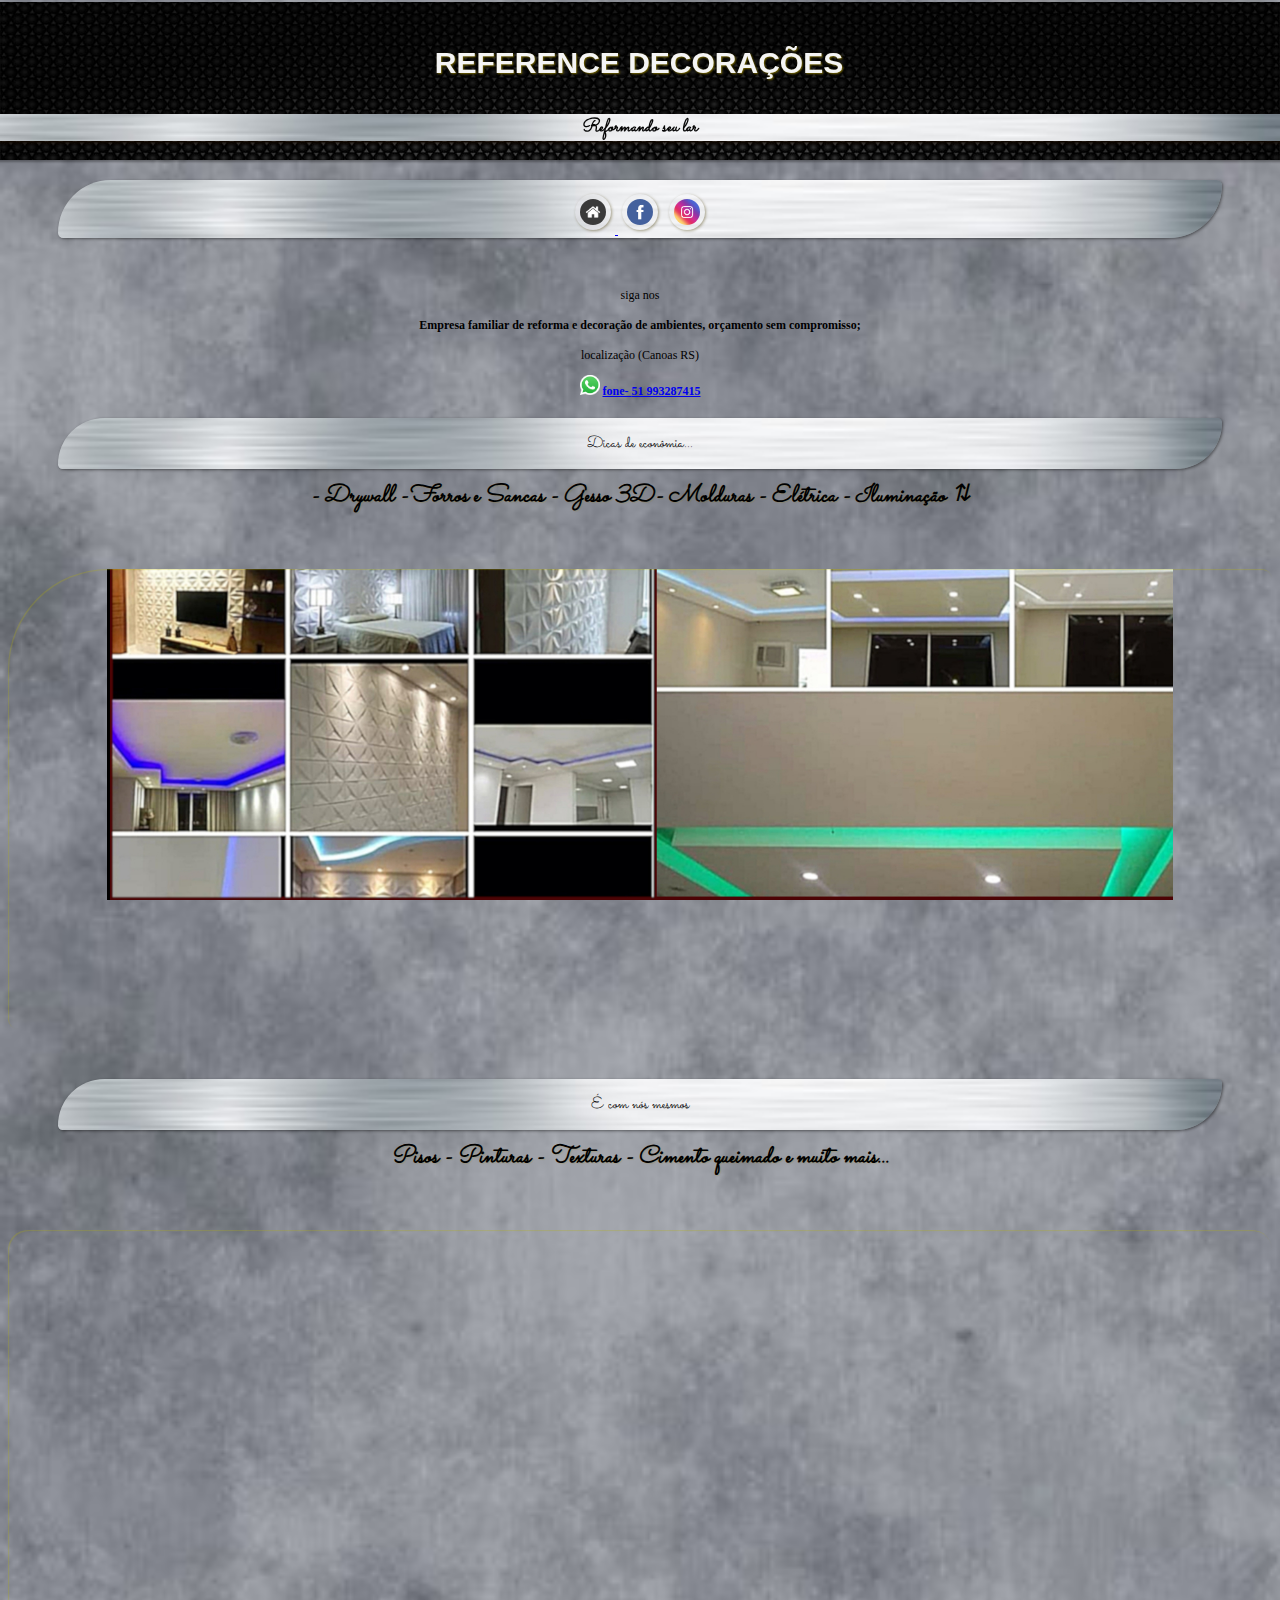
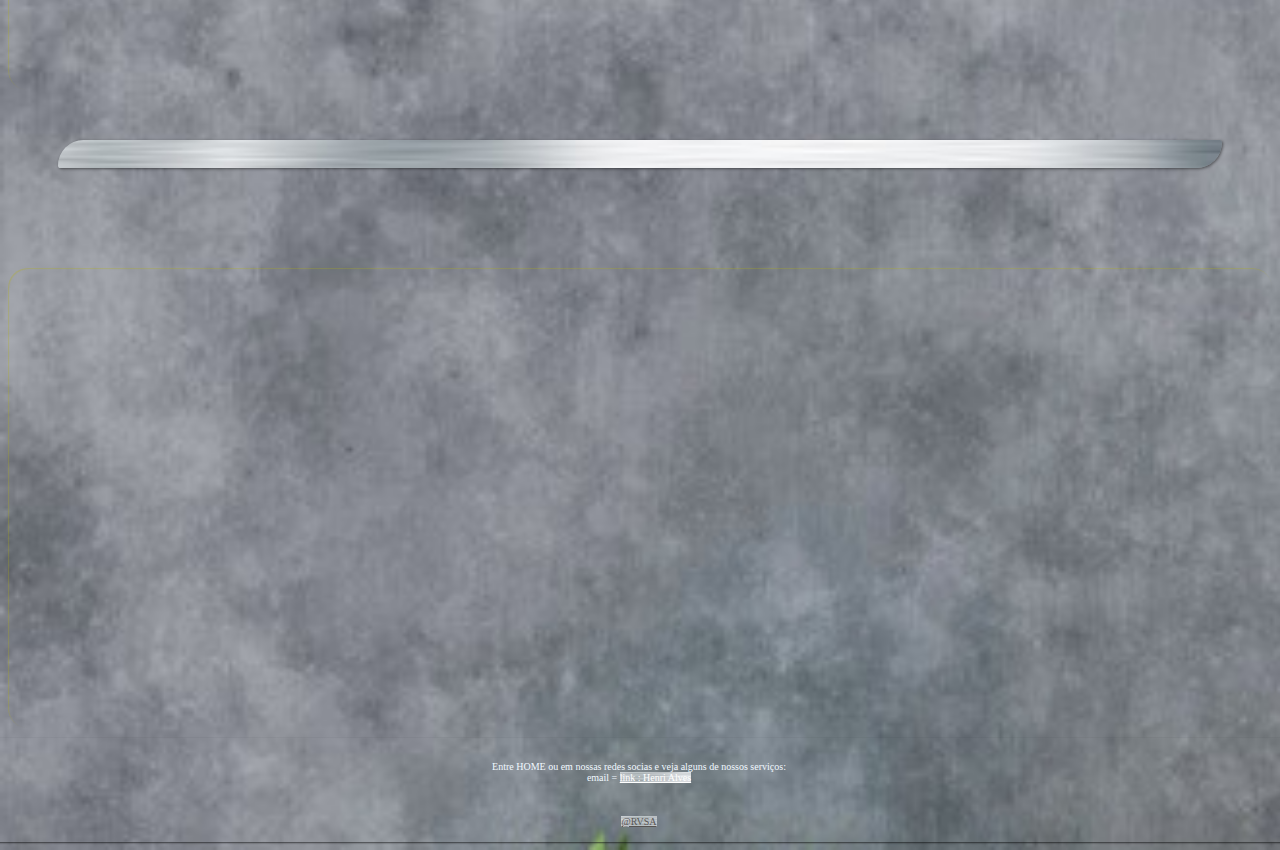
==== index.html @ 0a51e679 "ok0027" ====
<!DOCTYPE html>
<html lang="pt-br">
<head>
    <meta charset="UTF-8">
    <meta http-equiv="X-UA-Compatible" content="IE=edge">
    <meta name="viewport" content="width=device-width, initial-scale=1.0">
    <title>Reference</title>
    <link rel="stylesheet" href="stilo/style.css">

</head>

<body>

    
    <header><h1>REFERENCE DECORAÇÕES</h1>
     <p><strong>Reformando seu lar</strong></p>
    </header>
   
<main>
    <section id="rede-sociais">
   <a href="#" > <img src="imagens-rede/logo-home.jpg" alt="home" id="fotos"> </a>
   <a href="https://www.facebook.com/groups/478310972377687/?ref=share_group_link" target="_blank"> <img src="imagens-rede/logo-facebook.jpg" alt="home"></a>
   <a href="https://www.instagram.com/referencegessodecoracoes?r=nametag" target="_blank"> <img src="imagens-rede/logo-instagram.jpg" alt="home"></a> 
 
    </section><p>siga nos <br><br> <strong>Empresa familiar de reforma e decoração de ambientes, orçamento sem compromisso;</strong><br>
        <br> localização (Canoas RS) </p>  <p><img src="imagens/whatsapp-logo.png" > <a href="#"><strong>  fone- <strong>51 993287415</strong></strong> </a><br><br><br>  </p>
</main>
    <br>
<section class="normal">Dicas de econômia...
    
</section>

<section class="imagem
">
    <p><strong>- Drywall -Forros e Sancas  - Gesso 3D- 
       Molduras - Elétrica - Iluminação </strong>&#8645;



</section>

<section class="normal" > É com nós mesmos

</section>
<section class="imagem" id="imgteto">
<p><strong>Pisos -  Pinturas -  Texturas -  Cimento queimado  e  muito mais...</strong>  </p>
</section>
<section class="normal"></section>
<section class="imagem" id="imgsanca"></section>
<footer> <p>Entre HOME ou em nossas redes socias e veja alguns de nossos serviços: <br>email = <a href="mailto:hvsa1979@gmail.com" target="_blank">link : Henri Alves</a></p><br> <a href="mailto:robertvsa82@gmail.com" target="_blank">@RVSA</a></footer>

</body>
</html>
---- stilo/style.css ----
@charset "UTF-8";

@import url('https://fonts.googleapis.com/css2?family=Bungee+Shade&display=swap');


@import url('https://fonts.googleapis.com/css2?family=Raleway:ital,wght@1,100&display=swap');

@import url('https://fonts.googleapis.com/css2?family=Bungee+Spice&display=swap');

@import url('https://fonts.googleapis.com/css2?family=Sacramento&display=swap');

:root{
    --font1 : 'Kanit',verdana , arial,sans-serif;
    --font2: 'Bungee Shade', arial ,cursive;
    ;
    --font3: 'Bungee Spice', arial ,cursive;
    --font4:'Sacramento', arial, helvetica, cursive;
}
  
    body {       background-image: url('../imagens/papel-de-parede-cimento-queimado.jpg');
        background-repeat: no-repeat;
    background-size:cover;
} 

    main {  
    
        backface-visibility: unset;
        background-size: cover;
         text-align: center;
      height: 170px;
   
        font-size: 12px;
        padding-top:  -200px;

    
   
    }
   header{  
 
    background-image: url('../imagens/fundo-preto.jpg');
     background-size:contain;
background-attachment: fixed;
 color: whitesmoke;
    text-align: center;   
     margin-top: -6px; 
     margin-left: -12px;
     margin-right: -10px; 
     margin-bottom: -30px ; 
    position: sticky;
    top: 0%;
    padding-top: 28px;
     padding-bottom: 1px;
    padding-left: 1px;
     padding-right: 1px;
    box-shadow:  1px 2px 2px rgba(0, 0, 0, 0.311);
              
} 

header > h1{  
  
    font-family: var(--font1) ;
        text-transform: uppercase;
         font-style:normal; 
        padding: 16px;
          margin: 0%;       
         font-size:30px;
         text-shadow: rgb(113, 98, 0) 1px 1px 2px ;
         border-radius: 10px  10px 0px 0px;
     
} 

header > p{     background-image:url('../imagens/aco-inox.jpg');
    background-size: cover;
    background-repeat: no-repeat;
 

    color: rgb(6, 6, 6);
    font-family: var(--font4);
    font-style: italic;
    font-size: 18px;   
   box-shadow: 1px 2px 3px rgba(43, 20, 0, 0.446);
 
}
   header a, footer a  {  background-image: url('../imagens/aco-inox.jpg');
    color: white;
  
    
} 


section {  background-image: url('../imagens/aco-inox.jpg');
            background-size: cover;       
       
           padding-top: 10px;
           margin: 50px;
             text-align: center;
            box-shadow: 1px 1px 3px rgba(0, 0, 0, 0.467);
             border-radius: 100px 10px 100px;      
     
}  section.normal{
  
  
    font-family:var(--font4) ;
   margin-bottom: 100px;
    padding:  14px;
  
}
p > img{ width: 20px;
   
}

section  p {
color: black;
padding-top :10px;
margin-top: -110px;
 font-family: var(--font1) ;
 font-style: italic;
text-align: center;

} 

section.imagem { 
     background-image: url('../imagens/3d.jpeg ');
     min-width: 400px;
      background-size: contain;
      background-attachment: fixed;
      background-position: center center;
      background-repeat: no-repeat;

       height:50vh;

  margin: 0%;
  box-shadow: inset 1px 1px 1px rgba(186, 177, 0, 0.285);

   
    





 


} section#rede-sociais img{
    width: 26px;
    text-emphasis: none;
    box-shadow: 1px 1px 3px rgba(70, 60, 0, 0.439);
    margin:  4px;
    padding:5px;
    border-radius: 50%;
    text-align: center;
   
}section#rede-sociais img:hover {
    
     border: 2px solid rgba(62, 39, 39, 0.432);
transform:translate(-3px, -3px) ;
box-shadow: 1px 1px 1px black;
transition: transform  1s;
}

section#imgsanca{
    background-image: url('../imagens/sanca.jpeg');
    border-radius: 20px;
   background-size: contain;
   background-repeat: no-repeat;

    background-position: center center;

      background-attachment:fixed;
      
} section#imgteto{
    background-image: url('../imagens/teto.jpeg');
 background-size: contain;
 background-repeat: no-repeat;
 background-position: center center;
 border-radius: 20px;
    background-attachment: fixed;
}

section.imagem p { 
/*to afim de tirar isso*/
font-family: var(--font4);
color:rgb(0, 0, 0);
font-size: x-large;

text-shadow: 1px 1px 1px rgba(155, 124, 0, 0.191);
text-align: center center;
border-radius: 20px;
}
footer { 
    background-image: url('../imagens/fundo-preto.jpg');
    background-attachment: fixed;
    background-size: contain;
    text-align: center;
    margin-top: 10px; 
    margin-left: -12px;
    margin-right: -10px; 
    box-shadow:  1px 1px 2px rgba(0, 0, 0, 0.589);
        padding: 13px;
        border-radius: 2px;
} footer > a {
     
    color: rgba(69, 64, 62, 0.839);
    font-size:x-small;
}

footer p {  text-align: center top;

  
   font-size:x-small;
   color: aliceblue;
   

}
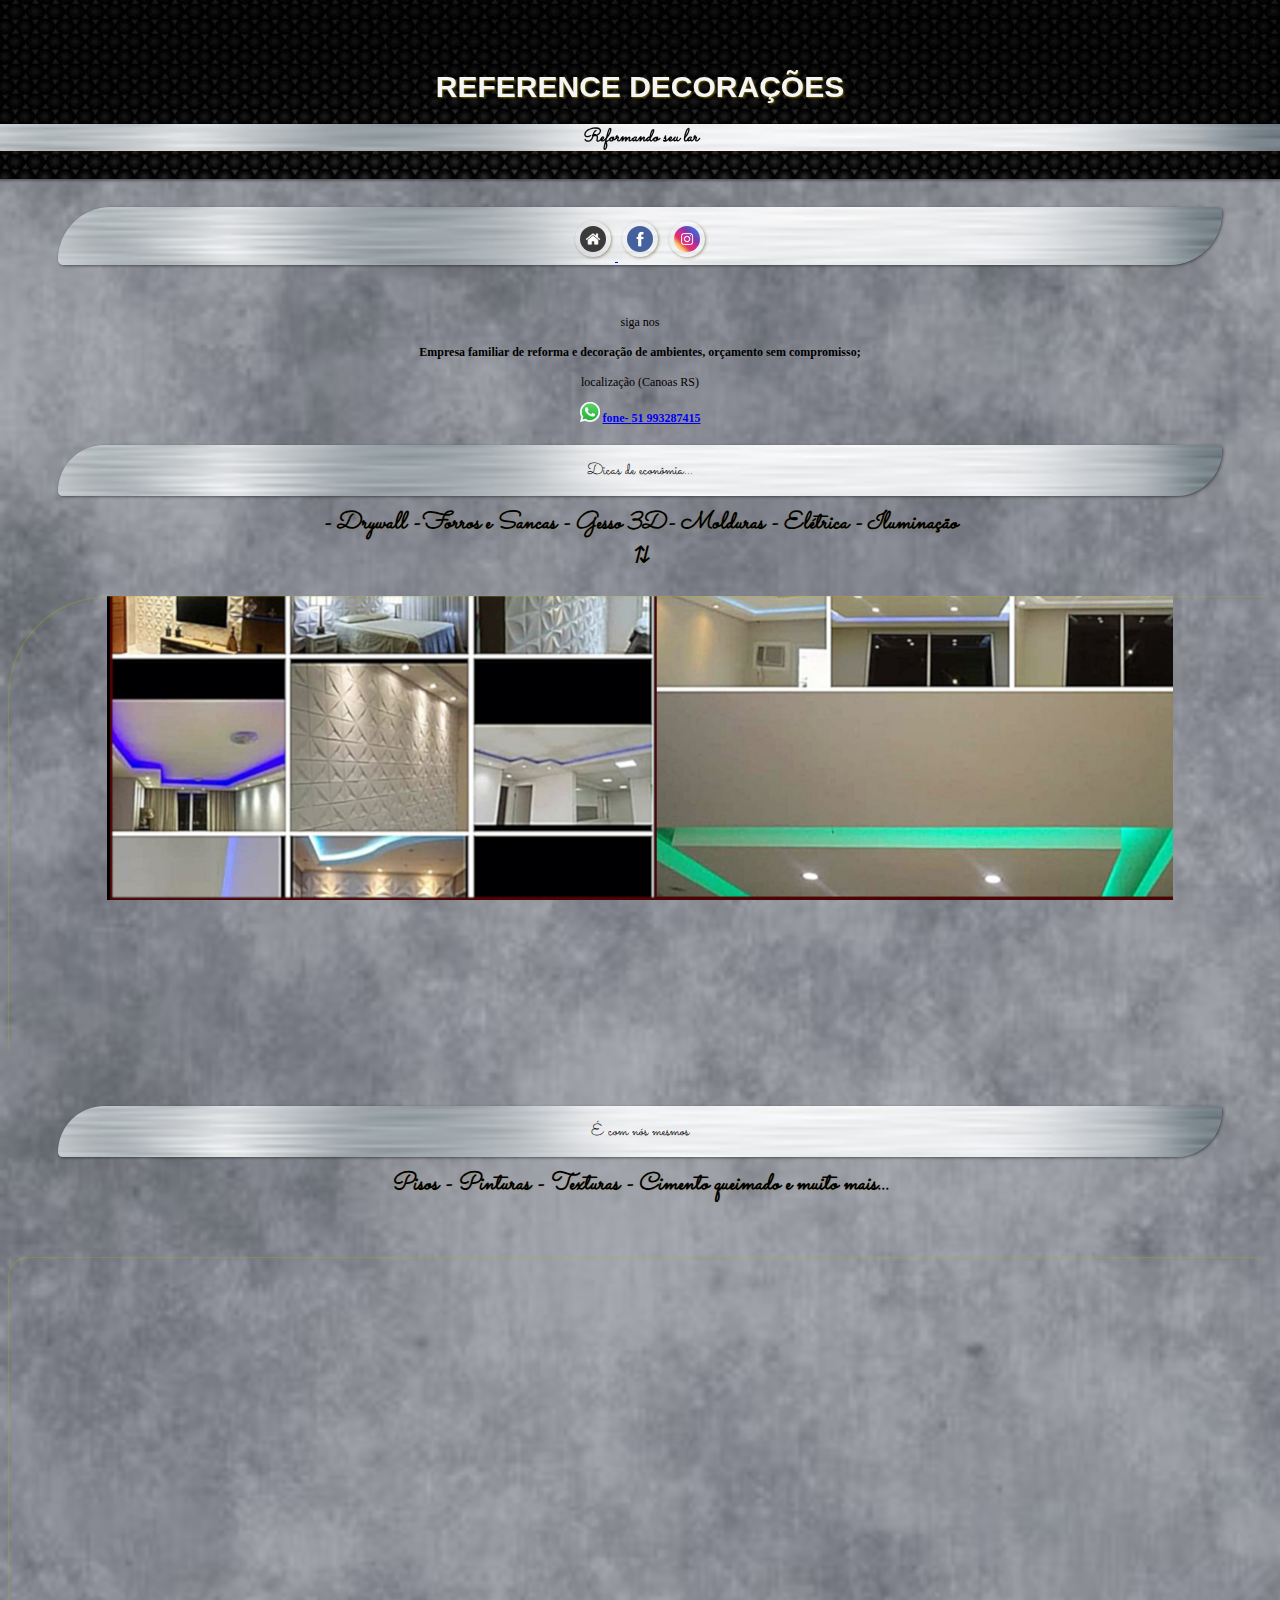
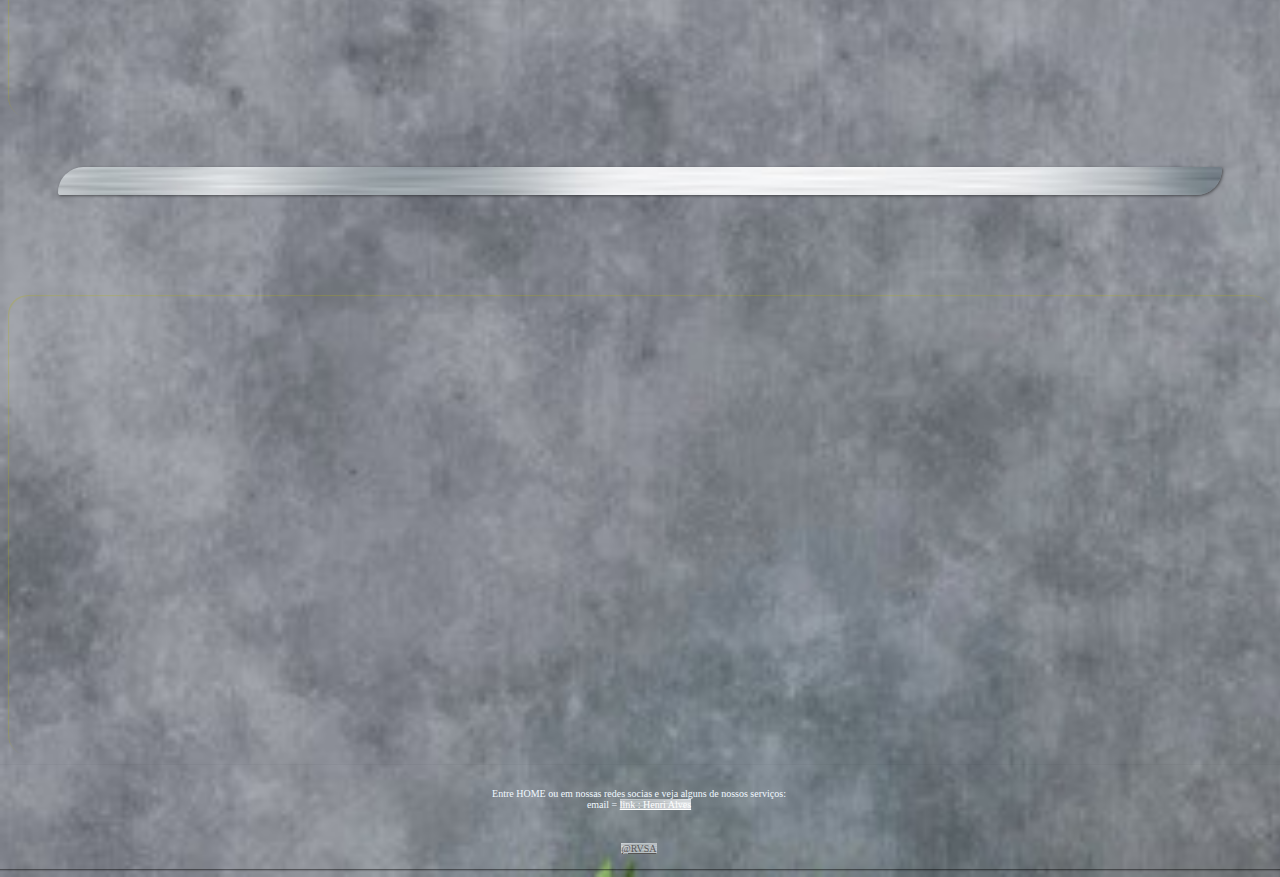
==== commit 890593b2: "ok0028" ====
--- a/index.html
+++ b/index.html
@@ -33,7 +33,7 @@
 <section class="imagem
 ">
     <p><strong>- Drywall -Forros e Sancas  - Gesso 3D- 
-       Molduras - Elétrica - Iluminação </strong>&#8645;
+       Molduras - Elétrica - Iluminação  </strong> <br>&#8645;
 
 
 
--- a/stilo/style.css
+++ b/stilo/style.css
@@ -38,21 +38,32 @@
    header{  
  
     background-image: url('../imagens/fundo-preto.jpg');
-     background-size:contain;
-background-attachment: fixed;
- color: whitesmoke;
+
+  background-size: cover;
+  background-position:center;
+  background-attachment:  fixed;        
+    color: whitesmoke;
     text-align: center;   
-     margin-top: -6px; 
-     margin-left: -12px;
+     margin-top: -10px; 
+     margin-left: -10px;
      margin-right: -10px; 
-     margin-bottom: -30px ; 
+     margin-bottom:  -20px;
+  
     position: sticky;
     top: 0%;
-    padding-top: 28px;
-     padding-bottom: 1px;
+    padding-top: 50px;
+     padding-bottom: 10px;
     padding-left: 1px;
      padding-right: 1px;
     box-shadow:  1px 2px 2px rgba(0, 0, 0, 0.311);
+
+
+
+ 
+ 
+    
+
+ 
               
 } 
 
@@ -61,8 +72,9 @@
     font-family: var(--font1) ;
         text-transform: uppercase;
          font-style:normal; 
-        padding: 16px;
-          margin: 0%;       
+         
+        
+       
          font-size:30px;
          text-shadow: rgb(113, 98, 0) 1px 1px 2px ;
          border-radius: 10px  10px 0px 0px;
@@ -191,7 +203,7 @@
 footer { 
     background-image: url('../imagens/fundo-preto.jpg');
     background-attachment: fixed;
-    background-size: contain;
+    background-size: cover;
     text-align: center;
     margin-top: 10px; 
     margin-left: -12px;
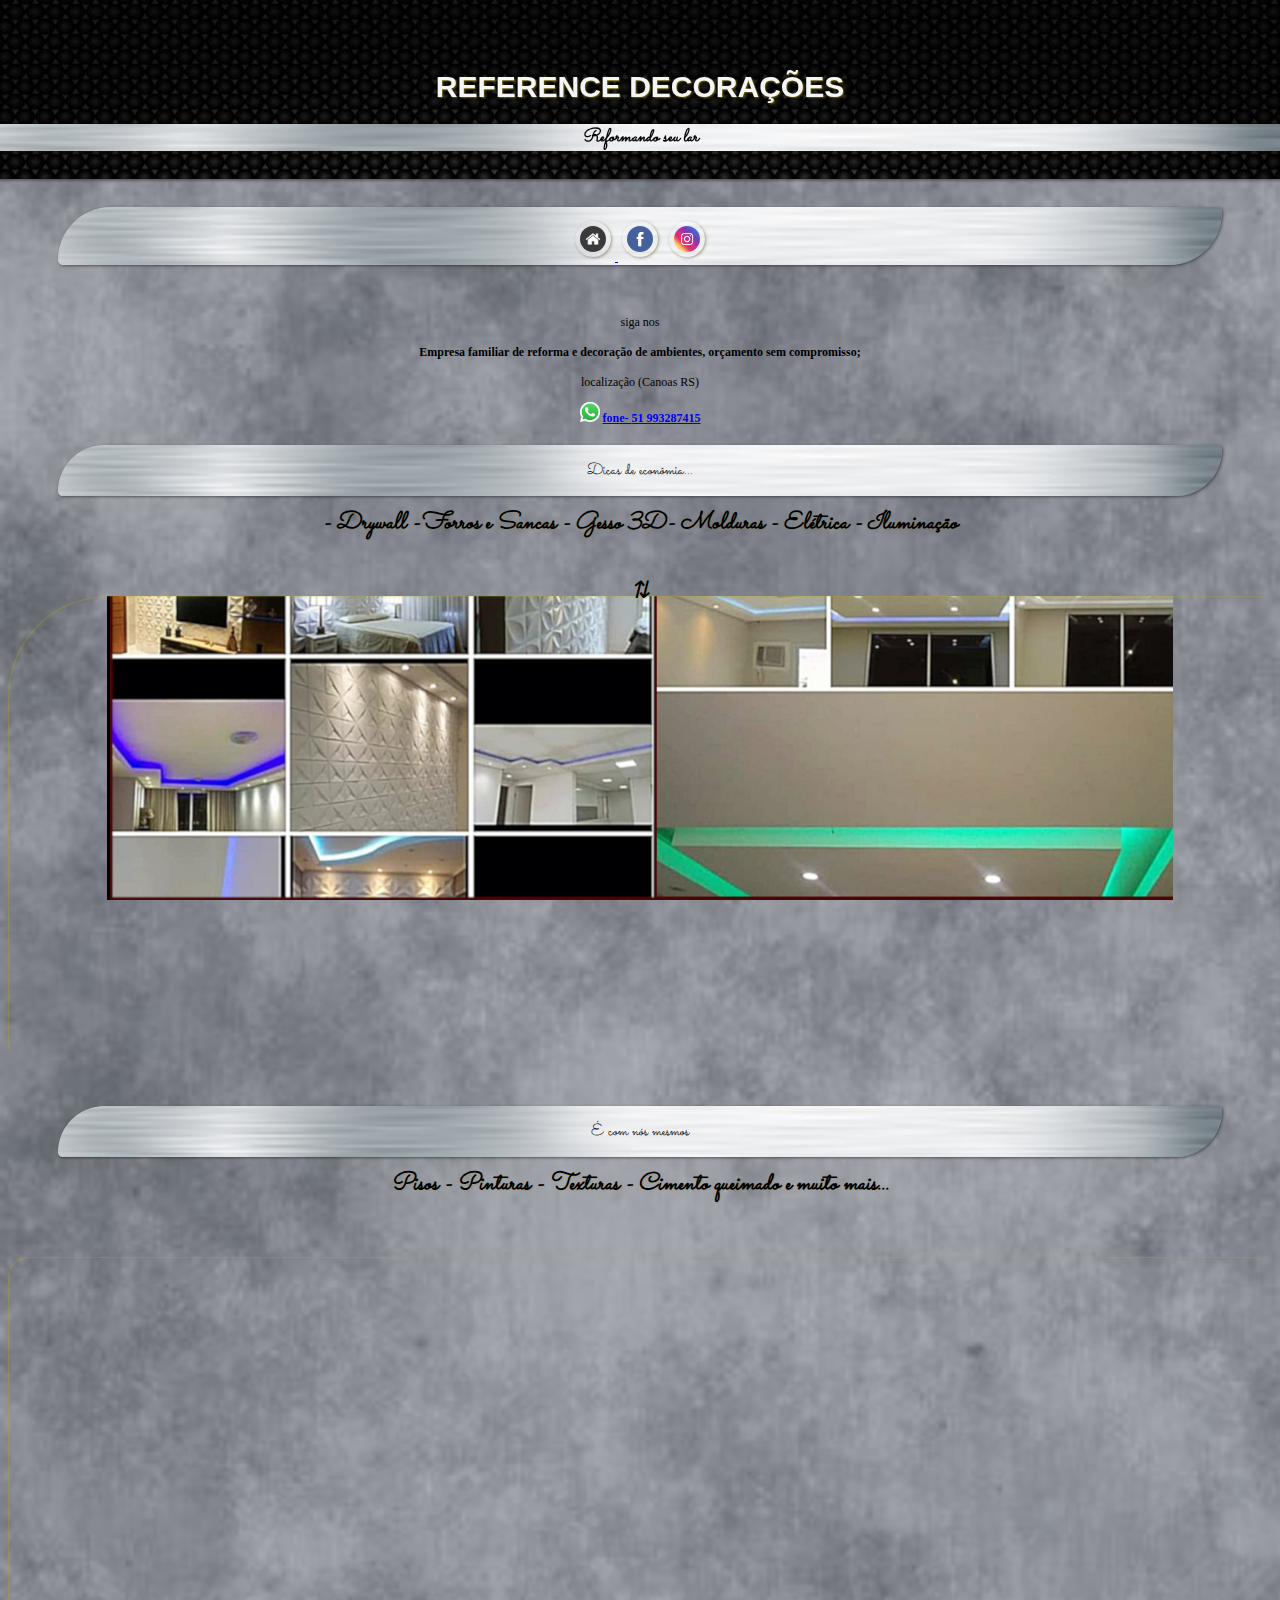
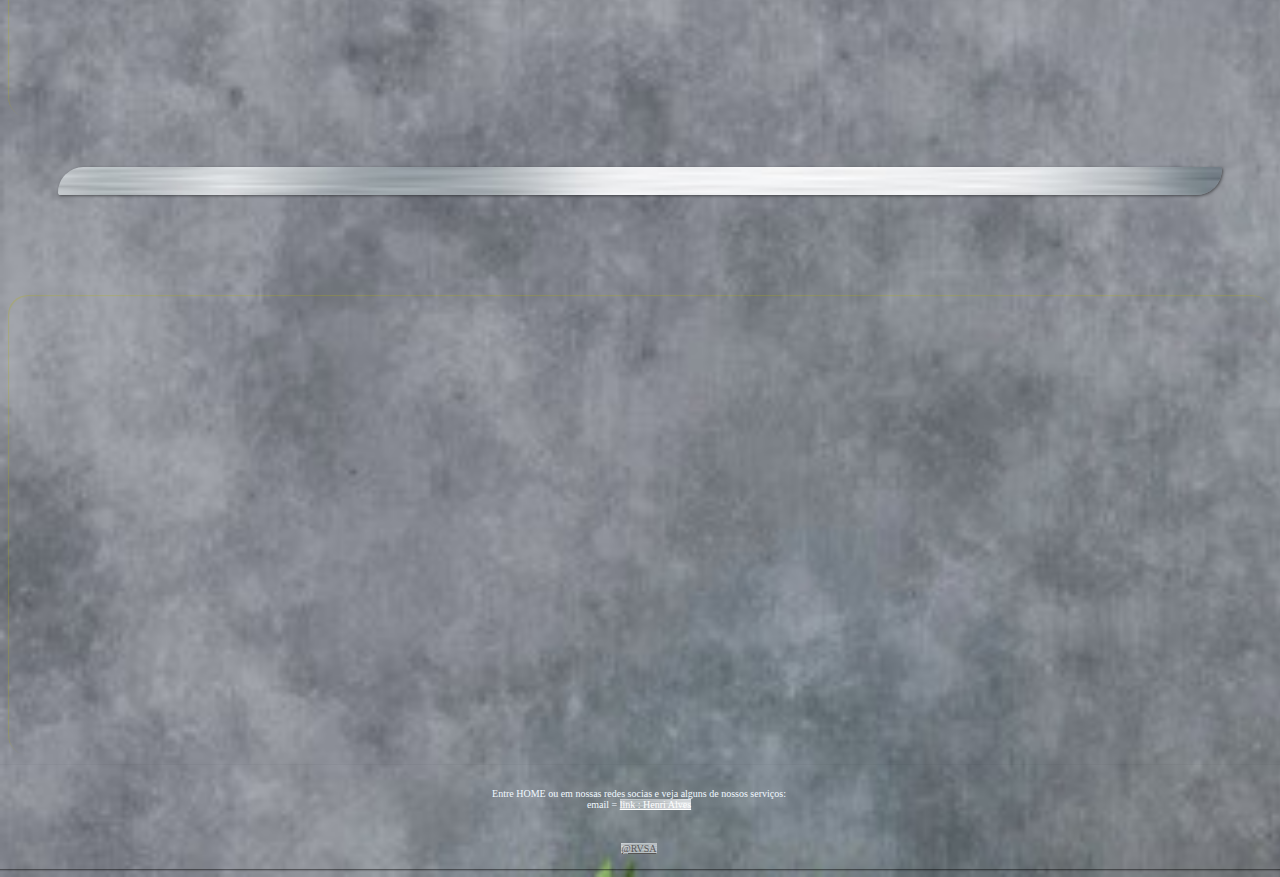
==== commit 2090de7a: "ok0029" ====
--- a/index.html
+++ b/index.html
@@ -33,7 +33,7 @@
 <section class="imagem
 ">
     <p><strong>- Drywall -Forros e Sancas  - Gesso 3D- 
-       Molduras - Elétrica - Iluminação  </strong> <br>&#8645;
+       Molduras - Elétrica - Iluminação  </strong> <br><br>  &#8645;
 
 
 
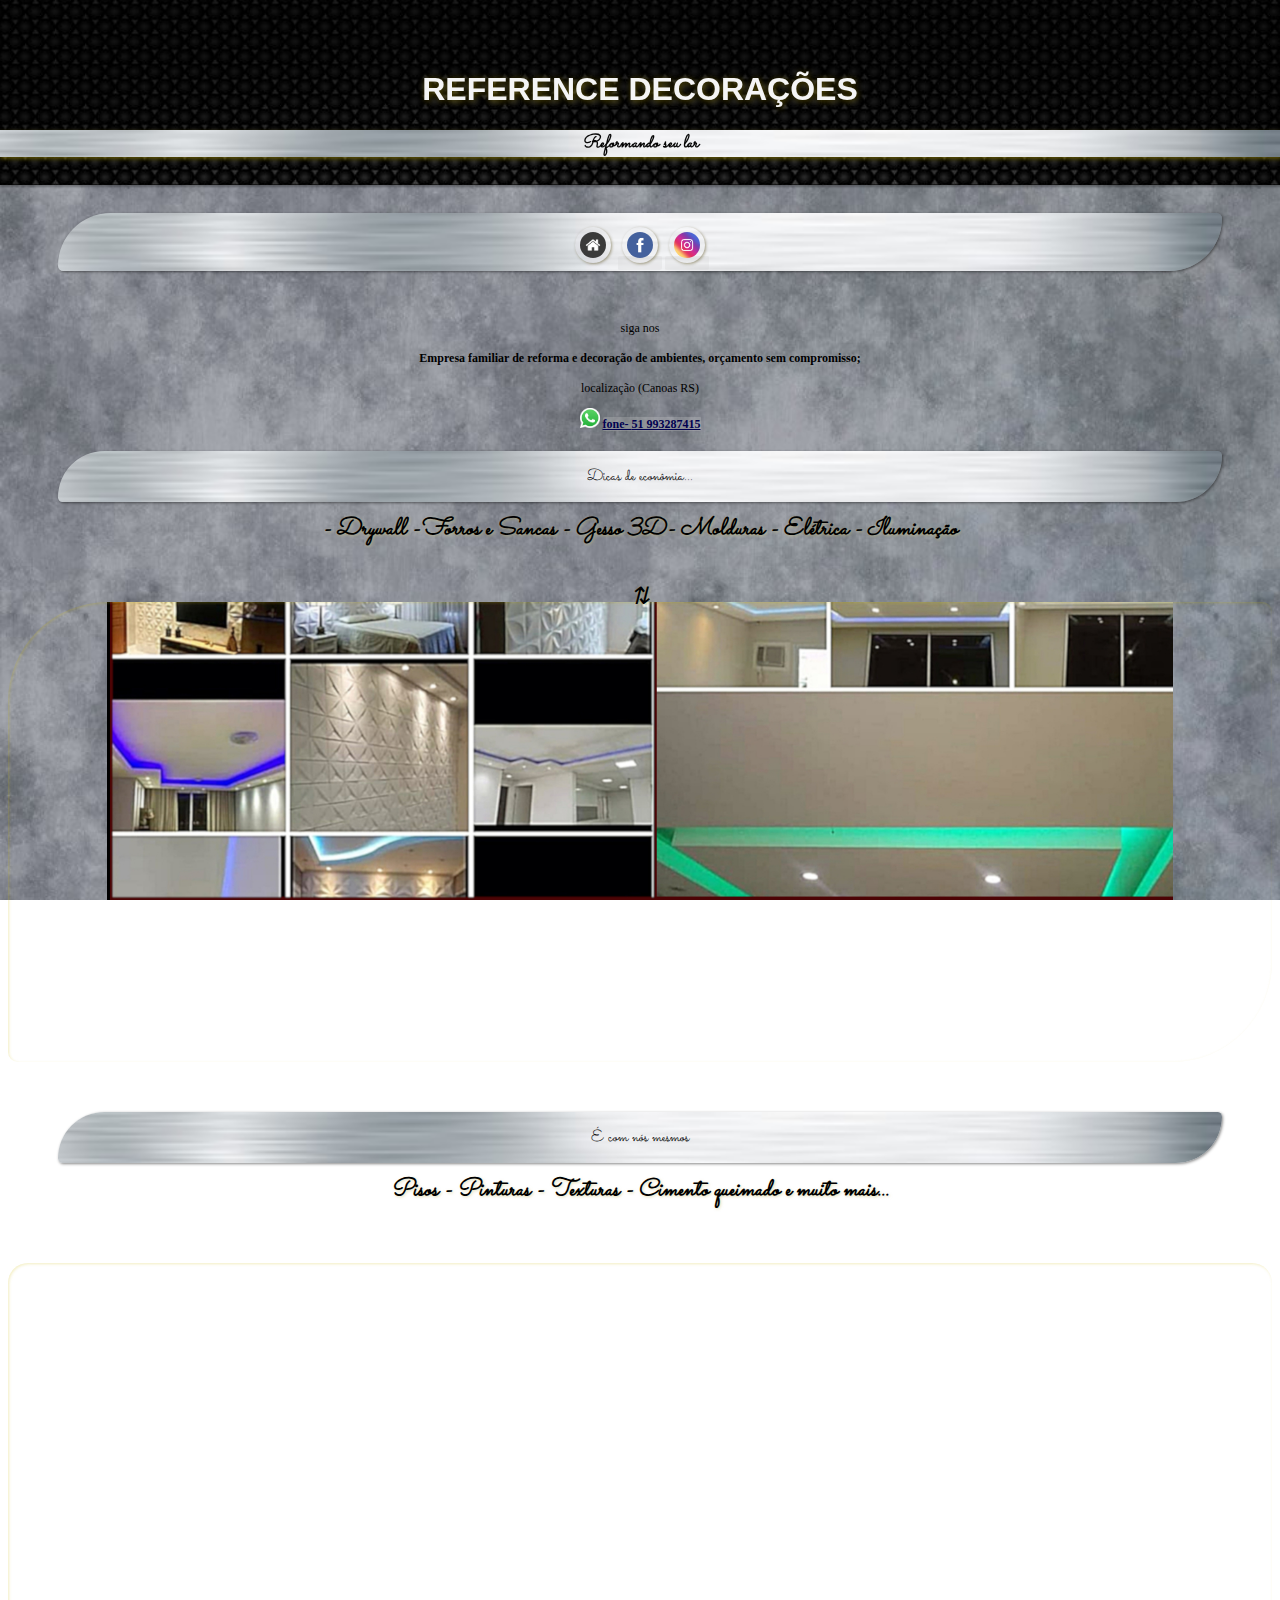
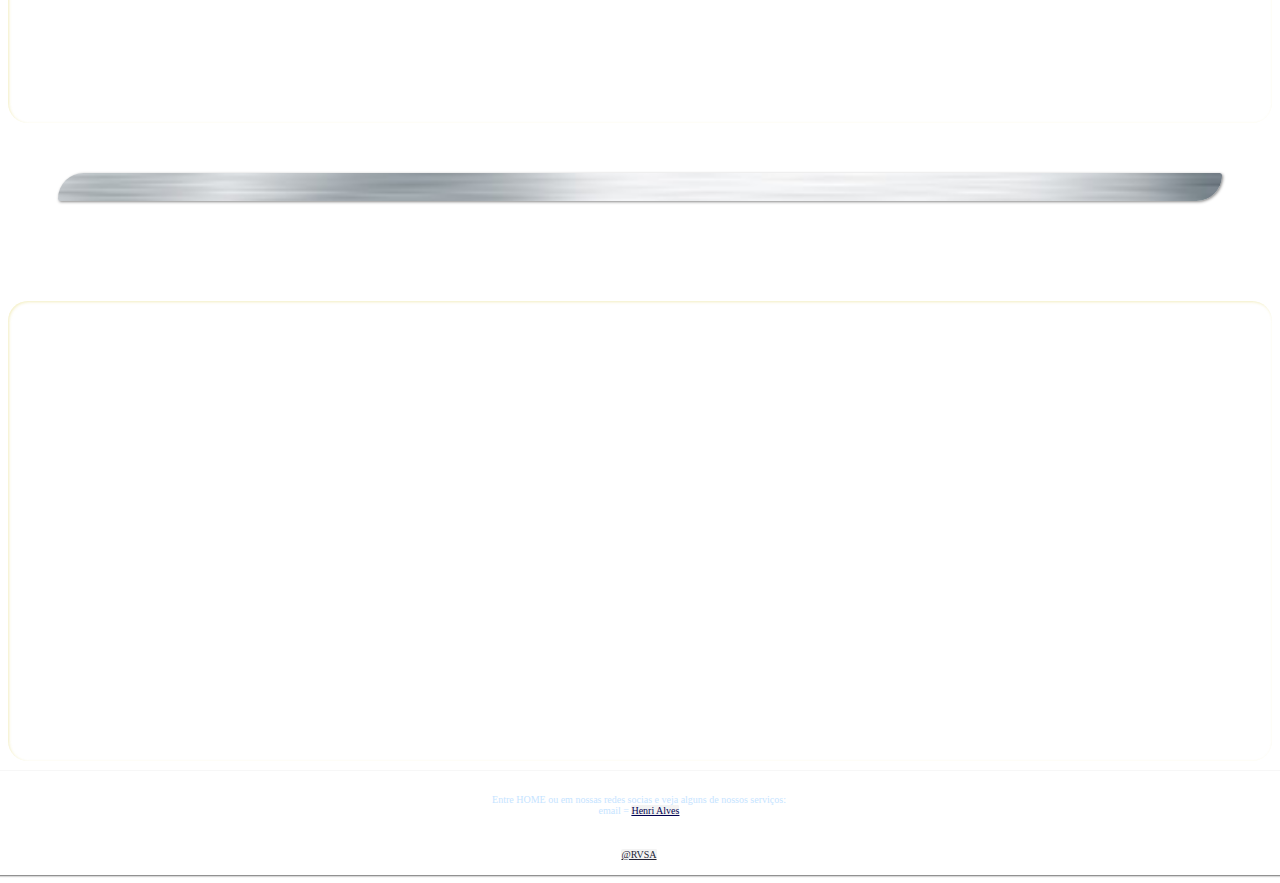
==== commit beacb372: "ok0031" ====
--- a/index.html
+++ b/index.html
@@ -18,7 +18,7 @@
    
 <main>
     <section id="rede-sociais">
-   <a href="#" > <img src="imagens-rede/logo-home.jpg" alt="home" id="fotos"> </a>
+   <img src="imagens-rede/logo-home.jpg" alt="home" id="fotos"> </a>
    <a href="https://www.facebook.com/groups/478310972377687/?ref=share_group_link" target="_blank"> <img src="imagens-rede/logo-facebook.jpg" alt="home"></a>
    <a href="https://www.instagram.com/referencegessodecoracoes?r=nametag" target="_blank"> <img src="imagens-rede/logo-instagram.jpg" alt="home"></a> 
  
@@ -47,7 +47,7 @@
 </section>
 <section class="normal"></section>
 <section class="imagem" id="imgsanca"></section>
-<footer> <p>Entre HOME ou em nossas redes socias e veja alguns de nossos serviços: <br>email = <a href="mailto:hvsa1979@gmail.com" target="_blank">link : Henri Alves</a></p><br> <a href="mailto:robertvsa82@gmail.com" target="_blank">@RVSA</a></footer>
+<footer> <p>Entre HOME ou em nossas redes socias e veja alguns de nossos serviços: <br>email = <a href="mailto:hvsa1979@gmail.com" target="_blank"> Henri Alves</a></p><br> <a href="mailto:robertvsa82@gmail.com" target="_blank">@RVSA</a></footer>
 
 </body>
 </html>--- a/stilo/style.css
+++ b/stilo/style.css
@@ -20,6 +20,7 @@
     body {       background-image: url('../imagens/papel-de-parede-cimento-queimado.jpg');
         background-repeat: no-repeat;
     background-size:cover;
+    background-attachment: fixed;
 } 
 
     main {  
@@ -75,8 +76,8 @@
          
         
        
-         font-size:30px;
-         text-shadow: rgb(113, 98, 0) 1px 1px 2px ;
+         font-size:32px;
+         text-shadow: rgba(153, 132, 0, 0.571) 1px 1px 6px ;
          border-radius: 10px  10px 0px 0px;
      
 } 
@@ -90,15 +91,16 @@
     font-family: var(--font4);
     font-style: italic;
     font-size: 18px;   
-   box-shadow: 1px 2px 3px rgba(43, 20, 0, 0.446);
- 
-}
-   header a, footer a  {  background-image: url('../imagens/aco-inox.jpg');
-    color: white;
-  
-    
-} 
-
+   box-shadow: 1px 2px 4px rgba(189, 167, 0, 0.474);
+ 
+}
+ 
+  
+    
+ a{ color: rgb(0, 0, 80);
+    background-color: rgba(210, 210, 210, 0.263);
+    border-radius: 2px 1px;
+}
 
 section {  background-image: url('../imagens/aco-inox.jpg');
             background-size: cover;       
@@ -142,7 +144,7 @@
        height:50vh;
 
   margin: 0%;
-  box-shadow: inset 1px 1px 1px rgba(186, 177, 0, 0.285);
+  box-shadow: inset 1px 1px 3px rgba(206, 185, 0, 0.243);
 
    
     
@@ -196,12 +198,13 @@
 color:rgb(0, 0, 0);
 font-size: x-large;
 
-text-shadow: 1px 1px 1px rgba(155, 124, 0, 0.191);
+text-shadow: 1px 1px 3px rgba(206, 197, 126, 0.583);
 text-align: center center;
 border-radius: 20px;
 }
 footer { 
     background-image: url('../imagens/fundo-preto.jpg');
+    
     background-attachment: fixed;
     background-size: cover;
     text-align: center;
@@ -213,7 +216,7 @@
         border-radius: 2px;
 } footer > a {
      
-    color: rgba(69, 64, 62, 0.839);
+    color:rgb(35, 35, 53);
     font-size:x-small;
 }
 
@@ -221,7 +224,7 @@
 
   
    font-size:x-small;
-   color: aliceblue;
-   
-
-} 
+   color: rgb(198, 228, 255);
+   
+
+} 
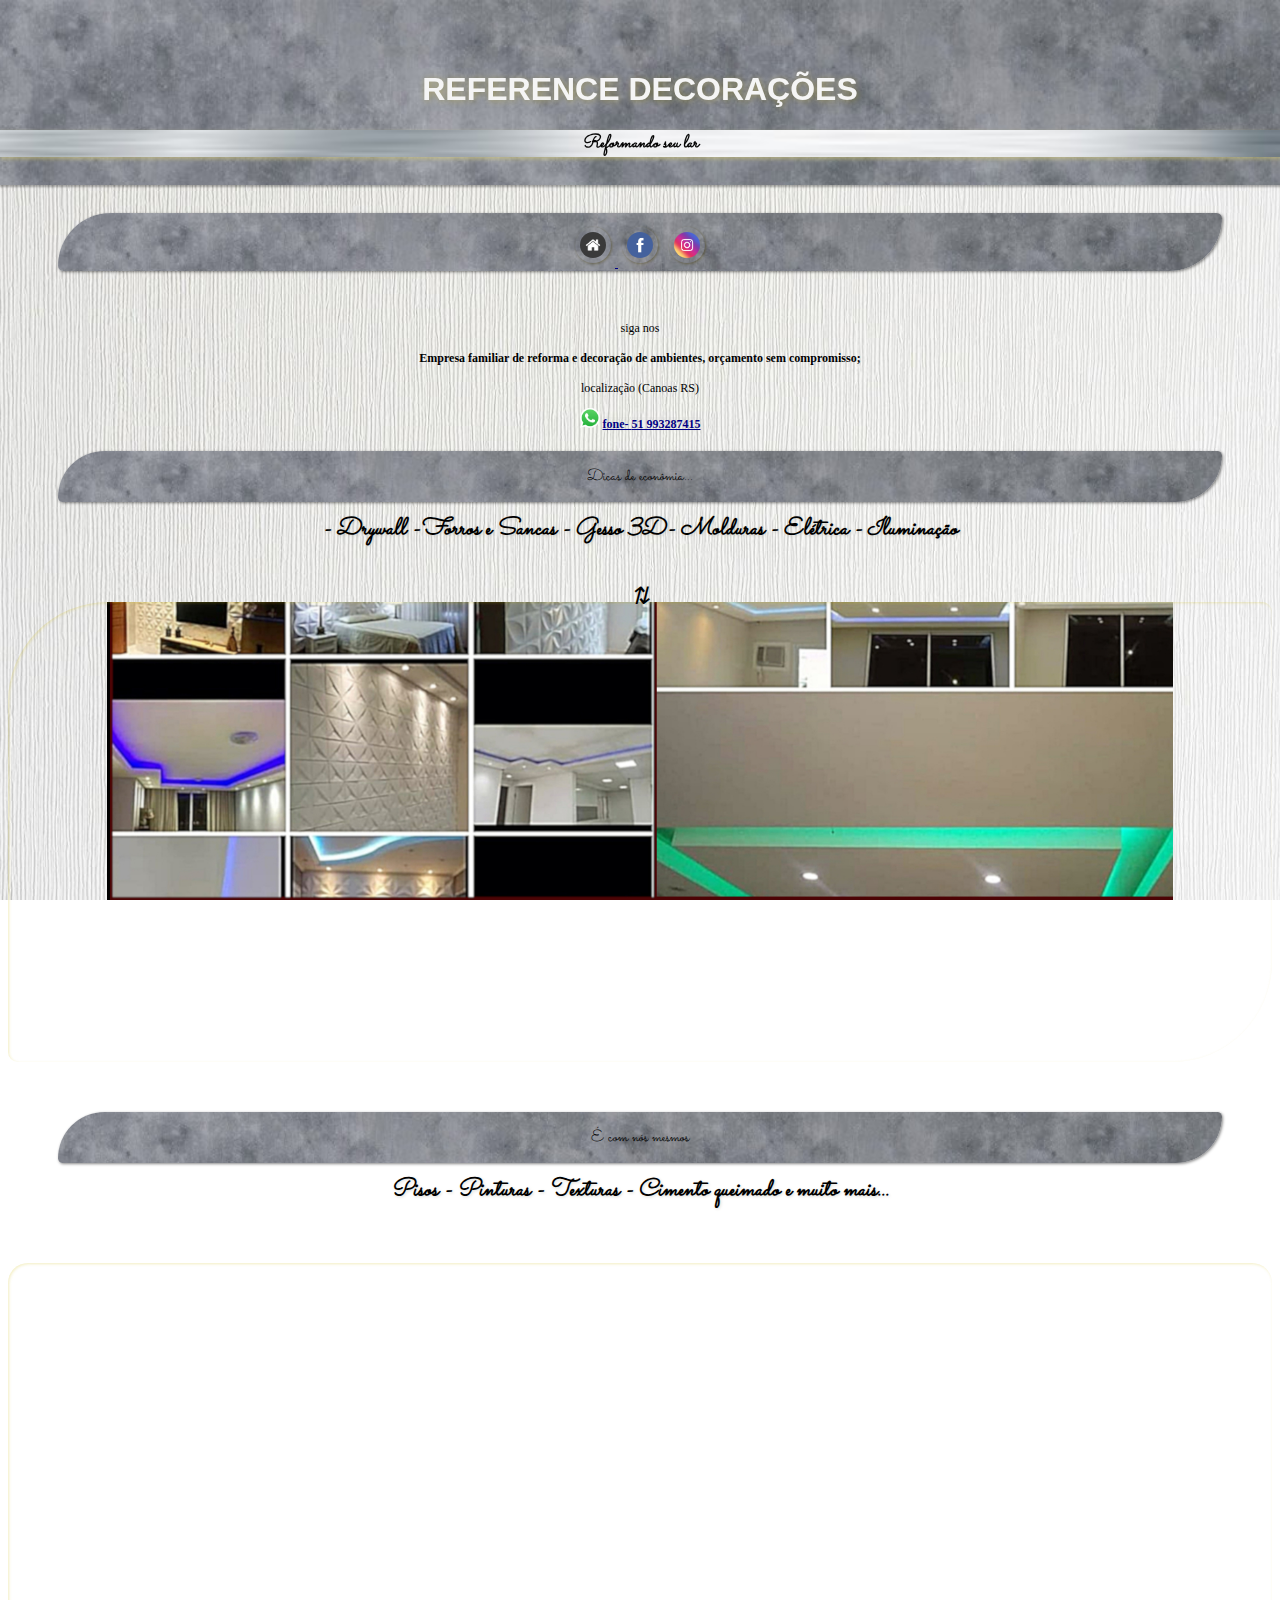
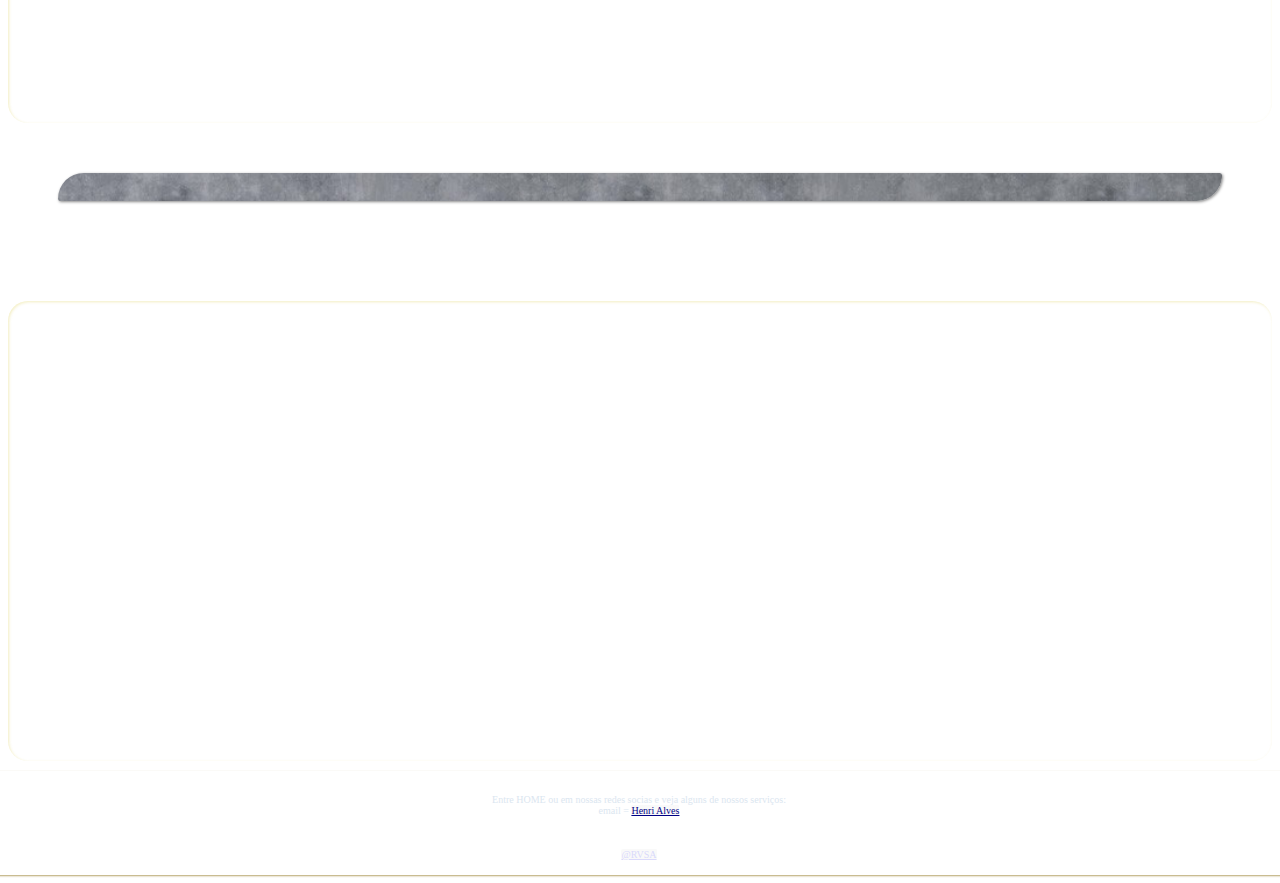
==== commit be235815: "mudança de cor" ====
--- a/index.html
+++ b/index.html
@@ -18,8 +18,15 @@
    
 <main>
     <section id="rede-sociais">
-   <img src="imagens-rede/logo-home.jpg" alt="home" id="fotos"> </a>
-   <a href="https://www.facebook.com/groups/478310972377687/?ref=share_group_link" target="_blank"> <img src="imagens-rede/logo-facebook.jpg" alt="home"></a>
+  <a href="home.html" target="_blank">
+    <img src="imagens-rede/logo-home.jpg" alt="home" id="fotos"> 
+
+  </a>
+        
+  
+   <a href="https://www.facebook.com/groups/478310972377687/?ref=share_group_link" target="_blank">
+     <img src="imagens-rede/logo-facebook.jpg" alt="home"></a>
+   
    <a href="https://www.instagram.com/referencegessodecoracoes?r=nametag" target="_blank"> <img src="imagens-rede/logo-instagram.jpg" alt="home"></a> 
  
     </section><p>siga nos <br><br> <strong>Empresa familiar de reforma e decoração de ambientes, orçamento sem compromisso;</strong><br>
@@ -40,7 +47,7 @@
 </section>
 
 <section class="normal" > É com nós mesmos
-
+ 
 </section>
 <section class="imagem" id="imgteto">
 <p><strong>Pisos -  Pinturas -  Texturas -  Cimento queimado  e  muito mais...</strong>  </p>
--- a/stilo/style.css
+++ b/stilo/style.css
@@ -17,7 +17,7 @@
     --font4:'Sacramento', arial, helvetica, cursive;
 }
   
-    body {       background-image: url('../imagens/papel-de-parede-cimento-queimado.jpg');
+    body {       background-image: url('../imagens/white-wall.jpg');
         background-repeat: no-repeat;
     background-size:cover;
     background-attachment: fixed;
@@ -38,7 +38,7 @@
     }
    header{  
  
-    background-image: url('../imagens/fundo-preto.jpg');
+    background-image: url('../imagens/papel-de-parede-cimento-queimado.jpg');
 
   background-size: cover;
   background-position:center;
@@ -77,7 +77,7 @@
         
        
          font-size:32px;
-         text-shadow: rgba(153, 132, 0, 0.571) 1px 1px 6px ;
+         text-shadow: rgba(184, 166, 52, 0.451) 1px 1px 6px ;
          border-radius: 10px  10px 0px 0px;
      
 } 
@@ -91,18 +91,18 @@
     font-family: var(--font4);
     font-style: italic;
     font-size: 18px;   
-   box-shadow: 1px 2px 4px rgba(189, 167, 0, 0.474);
- 
-}
- 
-  
-    
- a{ color: rgb(0, 0, 80);
-    background-color: rgba(210, 210, 210, 0.263);
+   box-shadow: 1px 2px 4px rgba(230, 218, 111, 0.474);
+ 
+}
+ 
+  
+    
+ a{ color: rgb(0, 0, 132);
+    background-color: rgba(193, 193, 193, 0.098);
     border-radius: 2px 1px;
 }
 
-section {  background-image: url('../imagens/aco-inox.jpg');
+section {  background-image: url('../imagens/papel-de-parede-cimento-queimado.jpg');
             background-size: cover;       
        
            padding-top: 10px;
@@ -196,9 +196,10 @@
 /*to afim de tirar isso*/
 font-family: var(--font4);
 color:rgb(0, 0, 0);
+
 font-size: x-large;
 
-text-shadow: 1px 1px 3px rgba(206, 197, 126, 0.583);
+text-shadow: 1px 1px 3px rgba(181, 180, 171, 0.488);
 text-align: center center;
 border-radius: 20px;
 }
@@ -211,12 +212,12 @@
     margin-top: 10px; 
     margin-left: -12px;
     margin-right: -10px; 
-    box-shadow:  1px 1px 2px rgba(0, 0, 0, 0.589);
+    box-shadow:  1px 1px 2px rgba(129, 101, 0, 0.589);
         padding: 13px;
         border-radius: 2px;
 } footer > a {
      
-    color:rgb(35, 35, 53);
+    color:rgb(218, 218, 251);
     font-size:x-small;
 }
 
@@ -224,7 +225,7 @@
 
   
    font-size:x-small;
-   color: rgb(198, 228, 255);
-   
-
-} 
+   color: rgb(219, 230, 240);
+   
+
+} 
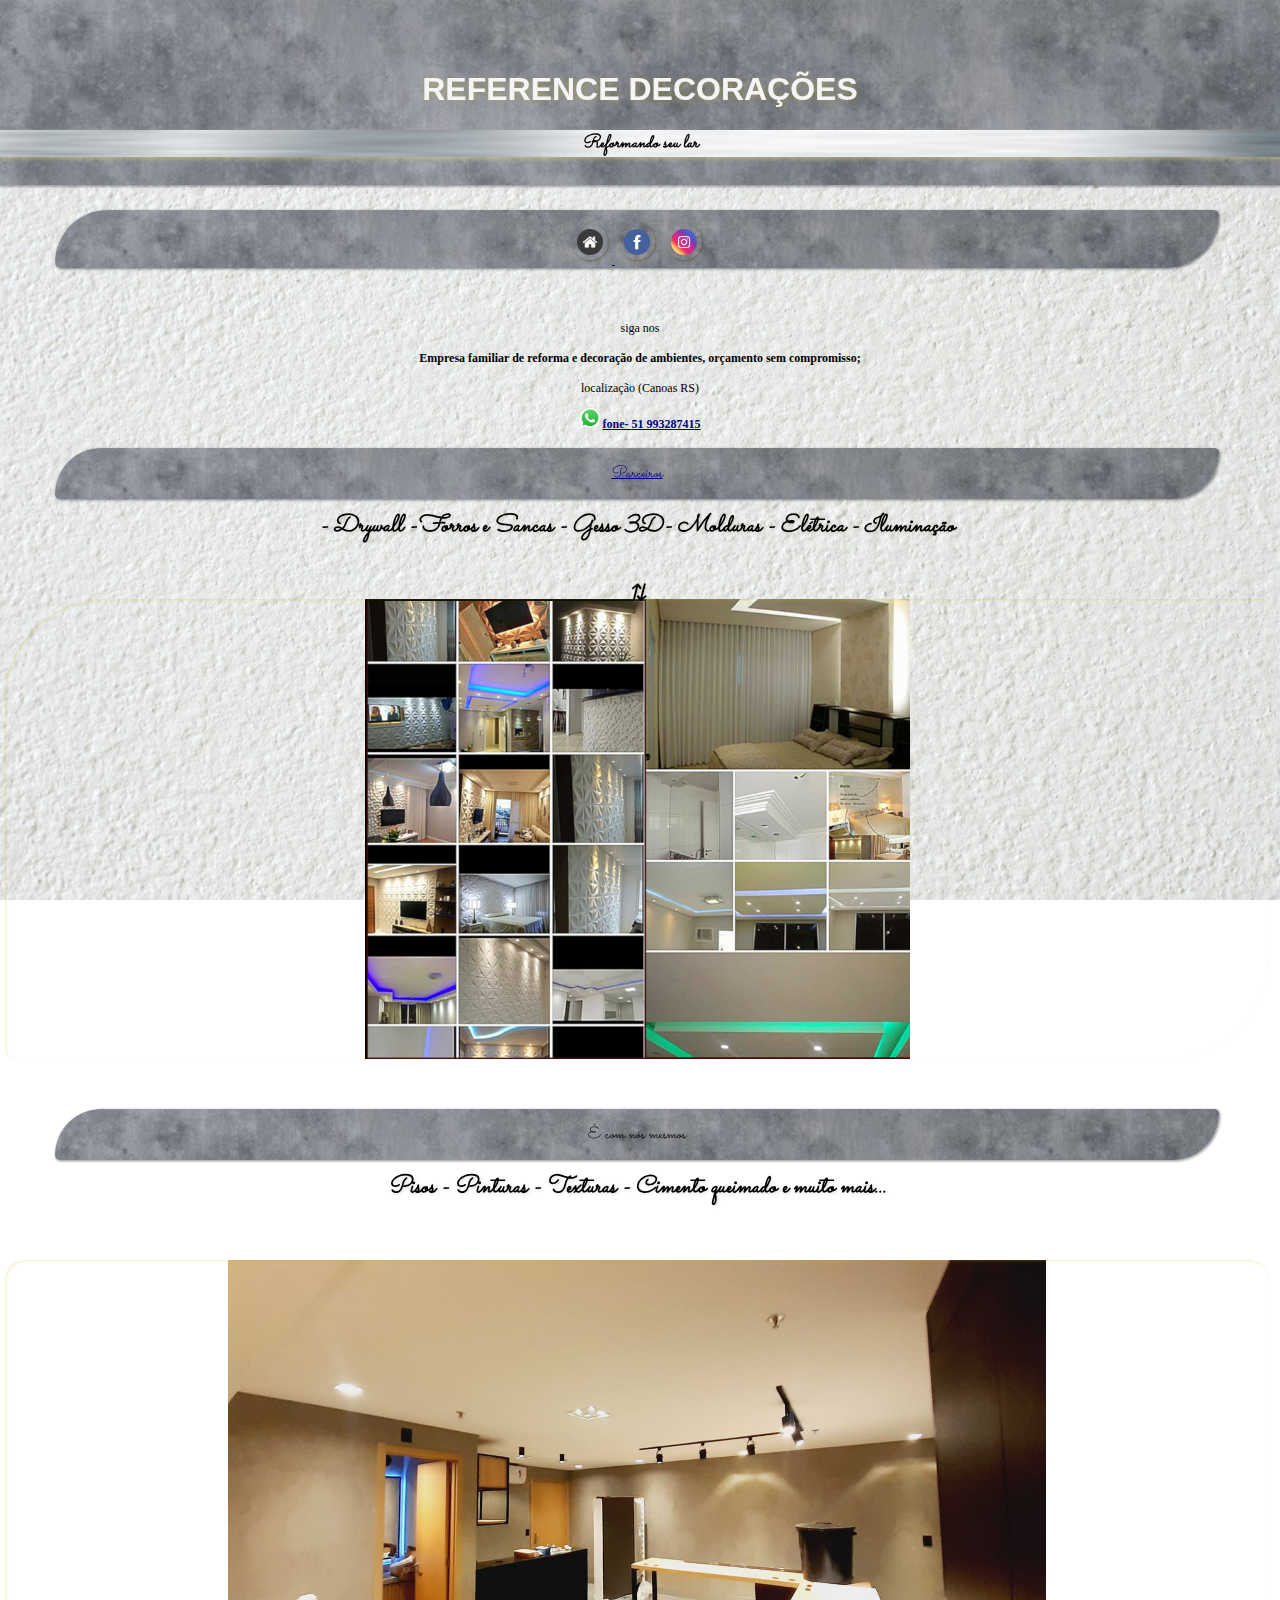
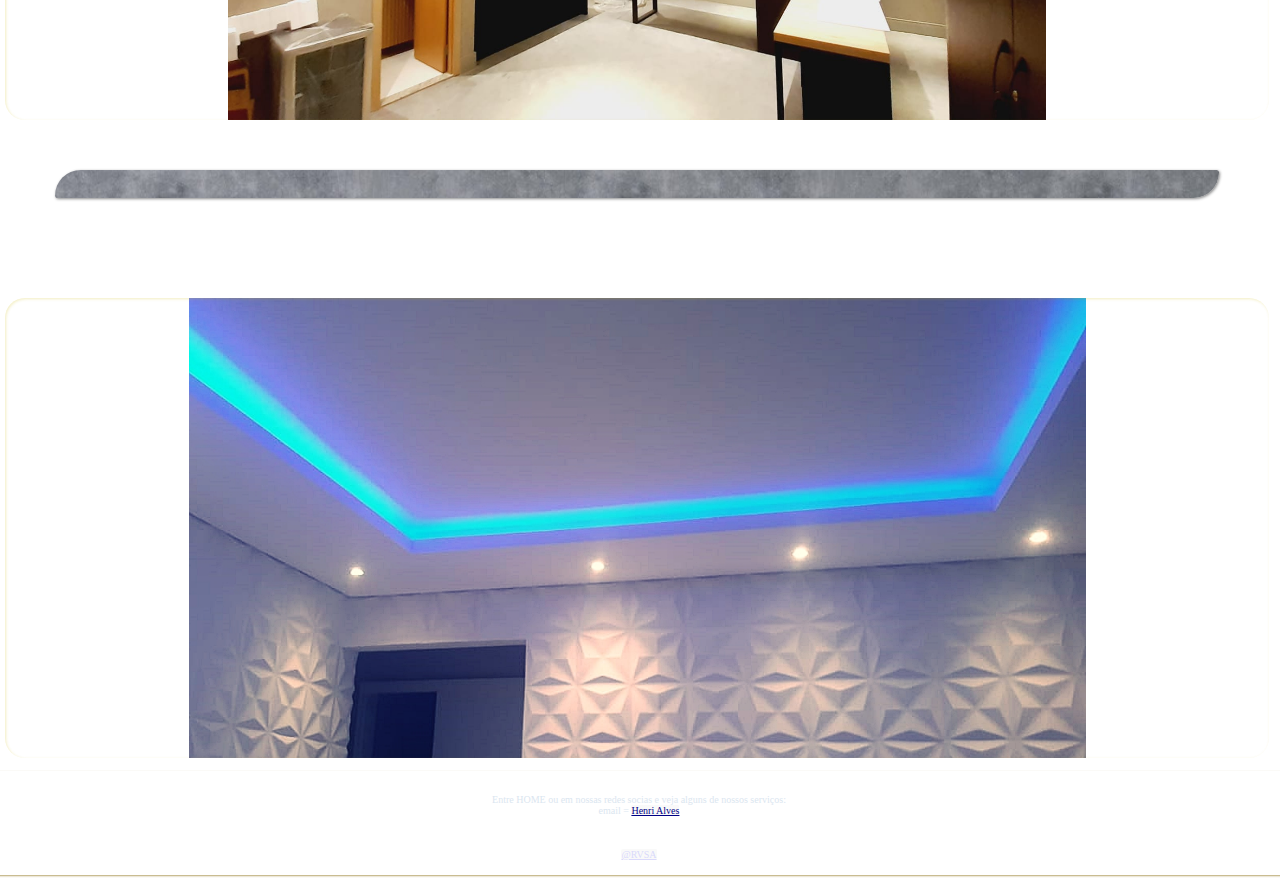
==== commit 3939eff6: "ok01" ====
--- a/index.html
+++ b/index.html
@@ -30,11 +30,13 @@
    <a href="https://www.instagram.com/referencegessodecoracoes?r=nametag" target="_blank"> <img src="imagens-rede/logo-instagram.jpg" alt="home"></a> 
  
     </section><p>siga nos <br><br> <strong>Empresa familiar de reforma e decoração de ambientes, orçamento sem compromisso;</strong><br>
-        <br> localização (Canoas RS) </p>  <p><img src="imagens/whatsapp-logo.png" > <a href="#"><strong>  fone- <strong>51 993287415</strong></strong> </a><br><br><br>  </p>
+        <br> localização (Canoas RS) </p>  <p><img src="imagens/whatsapp-logo.png" > <a href=""><strong>  fone- <strong>51 993287415</strong></strong> </a><br><br><br>  </p>
 </main>
     <br>
-<section class="normal">Dicas de econômia...
-    
+<section class="normal">
+
+
+  <a href="https://www.ledrs.net/led-rs?gclid=Cj0KCQjwkOqZBhDNARIsAACsbfJk4QP1NThyQ1RuA4TRYRhkes492UbTXWjwdtoGgDnok17cBDpPmucaAqA2EALw_wcB" target="_blank">Parceiros</a>
 </section>
 
 <section class="imagem
--- a/stilo/style.css
+++ b/stilo/style.css
@@ -17,7 +17,7 @@
     --font4:'Sacramento', arial, helvetica, cursive;
 }
   
-    body {       background-image: url('../imagens/white-wall.jpg');
+    body {       background-image: url('../imagens/fundo-branca.jpg');
         background-repeat: no-repeat;
     background-size:cover;
     background-attachment: fixed;
@@ -103,13 +103,15 @@
 }
 
 section {  background-image: url('../imagens/papel-de-parede-cimento-queimado.jpg');
-            background-size: cover;       
-       
+            background-size: cover;             
            padding-top: 10px;
            margin: 50px;
              text-align: center;
-            box-shadow: 1px 1px 3px rgba(0, 0, 0, 0.467);
-             border-radius: 100px 10px 100px;      
+            box-shadow: 1px 1px 3px rgba(0, 0, 0, 0.467);      border-radius: 100px 10px 
+            100px; 
+            transform:translate(-3px, -3px );
+            transition: transform  1s;  
+               
      
 }  section.normal{
   
@@ -145,15 +147,6 @@
 
   margin: 0%;
   box-shadow: inset 1px 1px 3px rgba(206, 185, 0, 0.243);
-
-   
-    
-
-
-
-
-
- 
 
 
 } section#rede-sociais img{
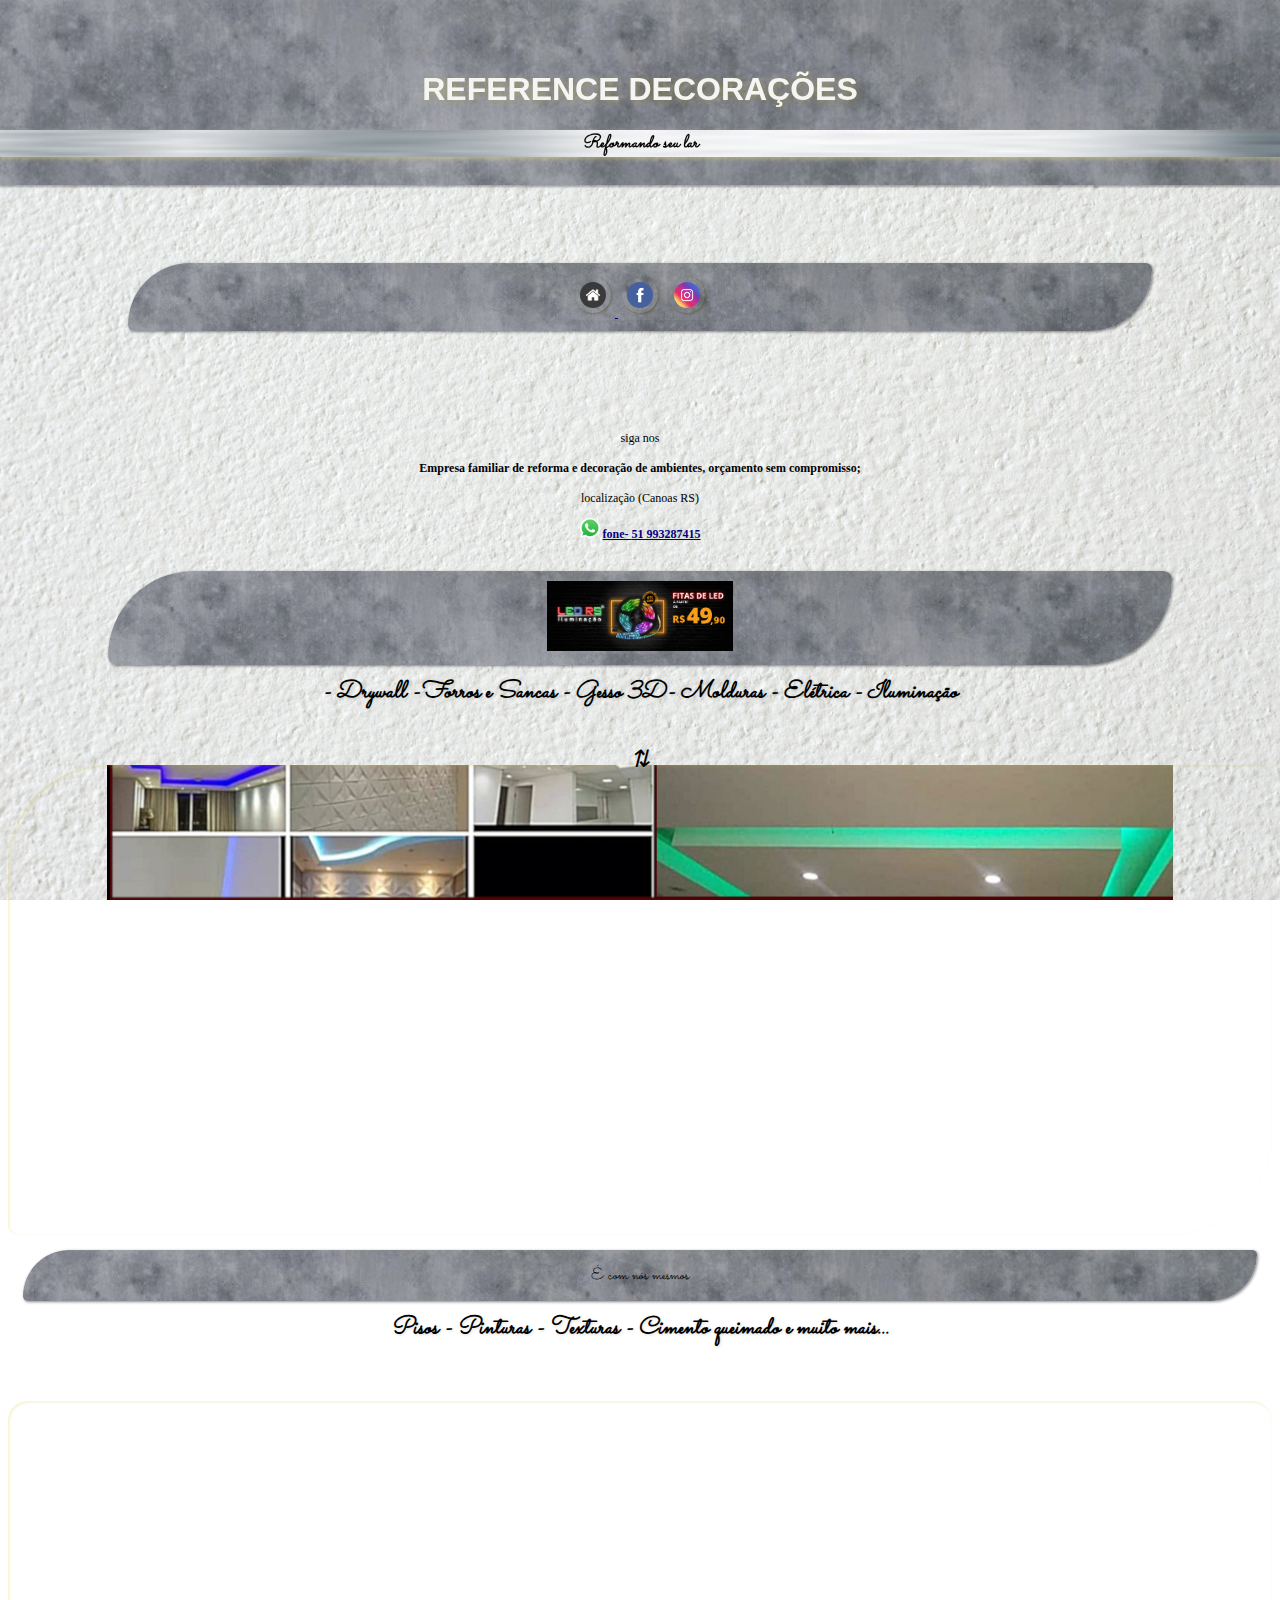
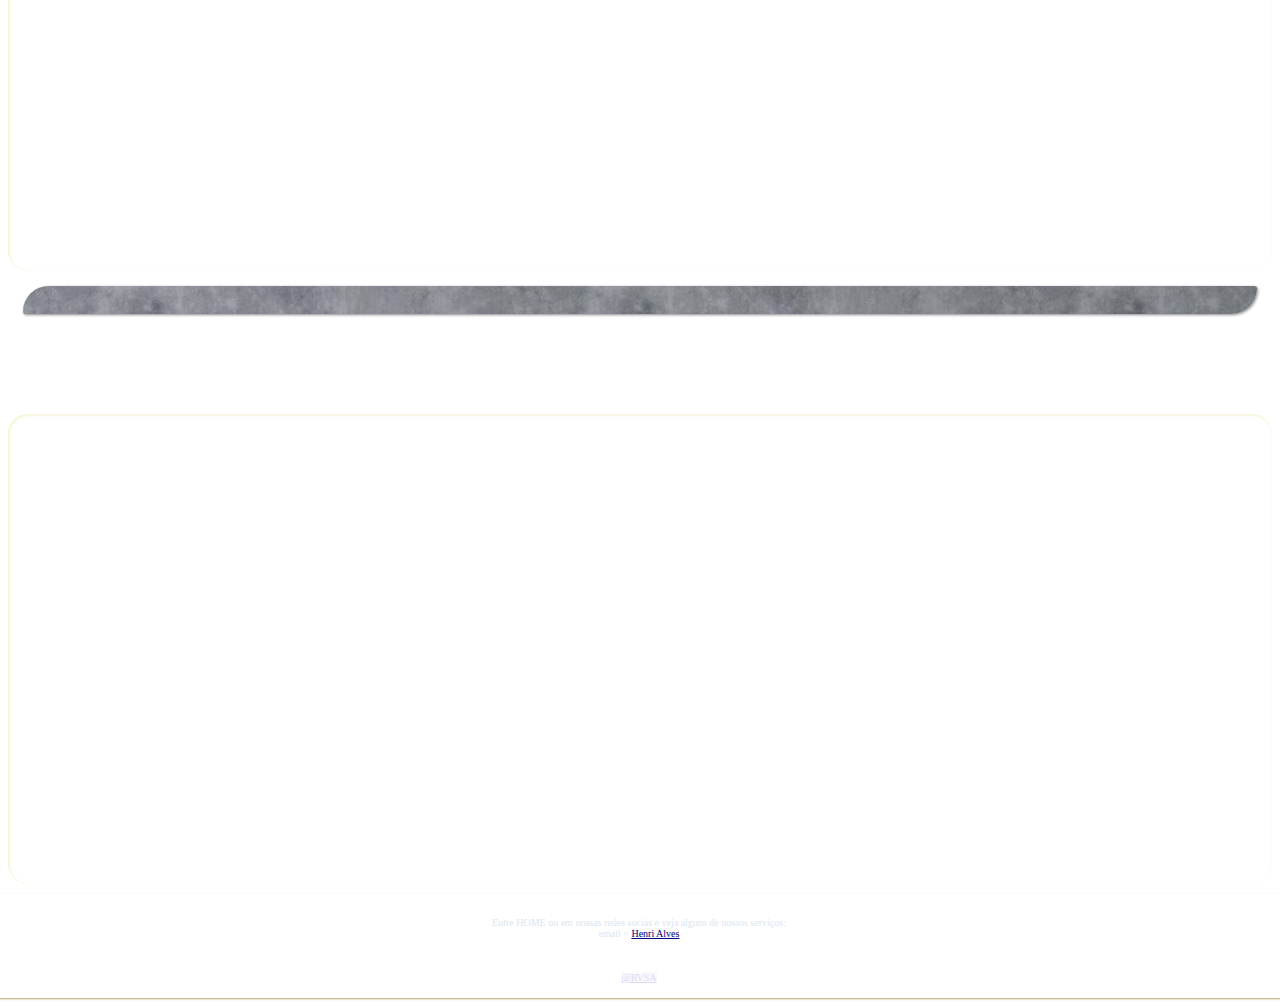
==== commit 20acaf90: "ok02" ====
--- a/index.html
+++ b/index.html
@@ -33,10 +33,10 @@
         <br> localização (Canoas RS) </p>  <p><img src="imagens/whatsapp-logo.png" > <a href=""><strong>  fone- <strong>51 993287415</strong></strong> </a><br><br><br>  </p>
 </main>
     <br>
-<section class="normal">
+<section class="inormal">
 
 
-  <a href="https://www.ledrs.net/led-rs?gclid=Cj0KCQjwkOqZBhDNARIsAACsbfJk4QP1NThyQ1RuA4TRYRhkes492UbTXWjwdtoGgDnok17cBDpPmucaAqA2EALw_wcB" target="_blank">Parceiros</a>
+  <a href="https://www.ledrs.net/led-rs?gclid=Cj0KCQjwkOqZBhDNARIsAACsbfJk4QP1NThyQ1RuA4TRYRhkes492UbTXWjwdtoGgDnok17cBDpPmucaAqA2EALw_wcB" target="_blank"> <img src="imagens/banner-clientes-1600-x-600-gif.gif" height="70px"  alt="Parceiros"> </a>
 </section>
 
 <section class="imagem
--- a/stilo/style.css
+++ b/stilo/style.css
@@ -17,21 +17,22 @@
     --font4:'Sacramento', arial, helvetica, cursive;
 }
   
-    body {       background-image: url('../imagens/fundo-branca.jpg');
+    body {    
+           background-image: url('../imagens/fundo-branca.jpg');
         background-repeat: no-repeat;
     background-size:cover;
     background-attachment: fixed;
 } 
 
     main {  
-    
+        margin: 20px;
         backface-visibility: unset;
         background-size: cover;
          text-align: center;
       height: 170px;
    
         font-size: 12px;
-        padding-top:  -200px;
+   
 
     
    
@@ -105,16 +106,23 @@
 section {  background-image: url('../imagens/papel-de-parede-cimento-queimado.jpg');
             background-size: cover;             
            padding-top: 10px;
-           margin: 50px;
+           padding-bottom: 10px;
+           margin: 100px;
              text-align: center;
             box-shadow: 1px 1px 3px rgba(0, 0, 0, 0.467);      border-radius: 100px 10px 
             100px; 
-            transform:translate(-3px, -3px );
-            transition: transform  1s;  
+         
                
      
-}  section.normal{
-  
+} section.inomal { 
+    padding-top: 100px;
+ 
+    
+}
+
+ section.normal{
+     margin: 15px;
+ 
   
     font-family:var(--font4) ;
    margin-bottom: 100px;
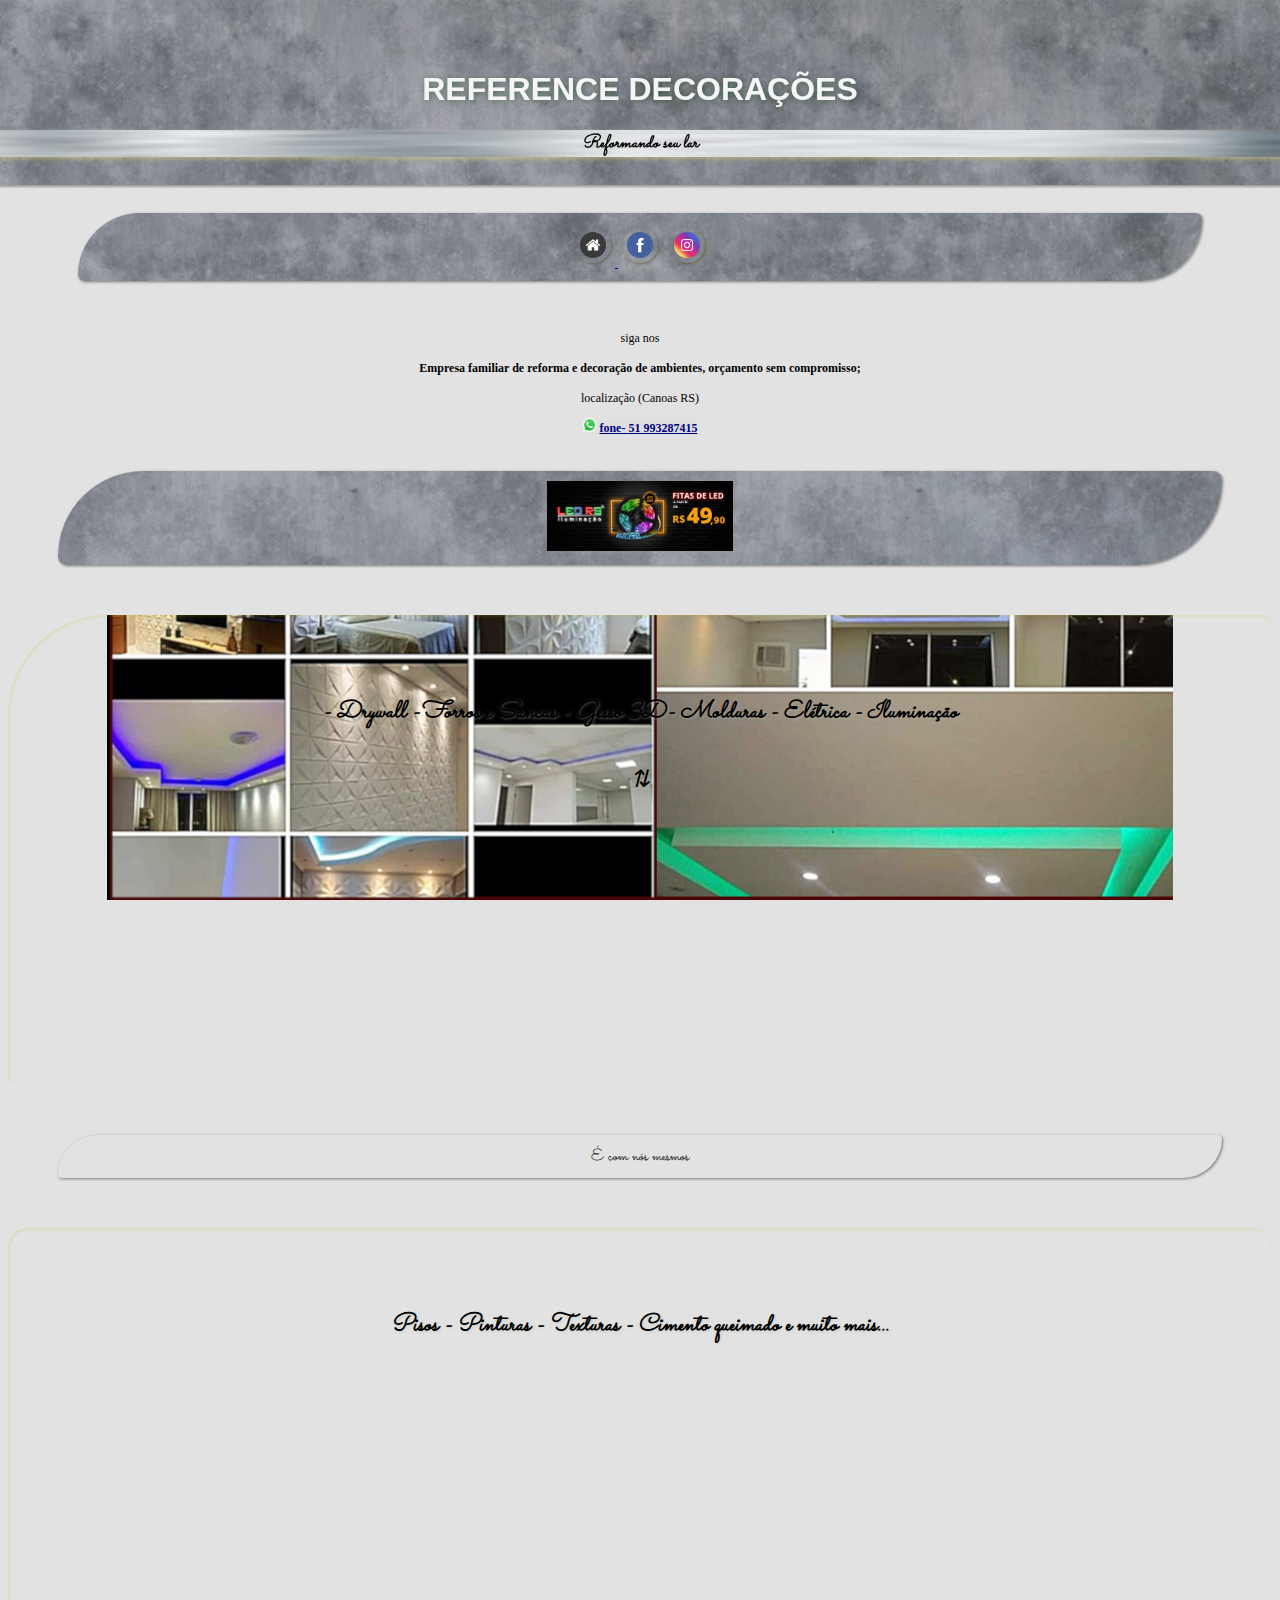
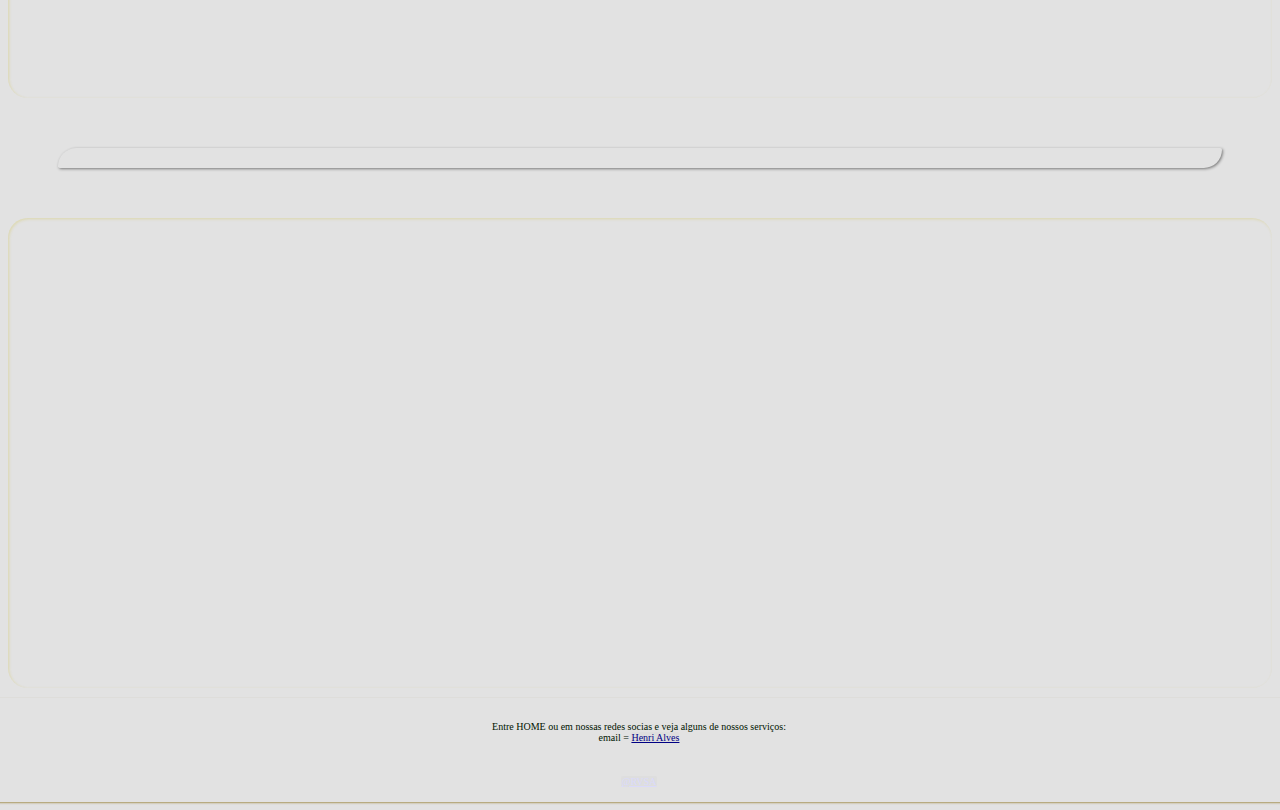
==== commit 79024a56: "ok04" ====
--- a/index.html
+++ b/index.html
@@ -30,7 +30,7 @@
    <a href="https://www.instagram.com/referencegessodecoracoes?r=nametag" target="_blank"> <img src="imagens-rede/logo-instagram.jpg" alt="home"></a> 
  
     </section><p>siga nos <br><br> <strong>Empresa familiar de reforma e decoração de ambientes, orçamento sem compromisso;</strong><br>
-        <br> localização (Canoas RS) </p>  <p><img src="imagens/whatsapp-logo.png" > <a href=""><strong>  fone- <strong>51 993287415</strong></strong> </a><br><br><br>  </p>
+        <br> localização (Canoas RS) </p>  <p><img src="imagens/whatsapp-logo.png" height="14px"> <a href=""><strong>  fone- <strong>51 993287415</strong></strong> </a><br><br><br>  </p>
 </main>
     <br>
 <section class="inormal">
--- a/stilo/style.css
+++ b/stilo/style.css
@@ -18,16 +18,17 @@
 }
   
     body {    
-           background-image: url('../imagens/fundo-branca.jpg');
+          background-color: rgb(226, 226, 226);
         background-repeat: no-repeat;
     background-size:cover;
-    background-attachment: fixed;
+ 
 } 
 
     main {  
         margin: 20px;
         backface-visibility: unset;
         background-size: cover;
+        background-attachment: fixed;
          text-align: center;
       height: 170px;
    
@@ -78,17 +79,19 @@
         
        
          font-size:32px;
-         text-shadow: rgba(184, 166, 52, 0.451) 1px 1px 6px ;
+         text-shadow: rgba(0, 67, 12, 0.451) 1px 1px 6px ;
          border-radius: 10px  10px 0px 0px;
      
 } 
 
 header > p{     background-image:url('../imagens/aco-inox.jpg');
     background-size: cover;
+    background-attachment: fixed;
     background-repeat: no-repeat;
  
 
     color: rgb(6, 6, 6);
+    text-shadow: rgba(0, 67, 12, 0.099) 1px 1px 6px ;
     font-family: var(--font4);
     font-style: italic;
     font-size: 18px;   
@@ -104,39 +107,39 @@
 }
 
 section {  background-image: url('../imagens/papel-de-parede-cimento-queimado.jpg');
-            background-size: cover;             
+   
+            background-size: cover; 
+            background-attachment: fixed;            
            padding-top: 10px;
            padding-bottom: 10px;
-           margin: 100px;
+      
+           margin: 50px;
              text-align: center;
             box-shadow: 1px 1px 3px rgba(0, 0, 0, 0.467);      border-radius: 100px 10px 
             100px; 
          
                
      
-} section.inomal { 
-    padding-top: 100px;
- 
-    
-}
+} 
 
  section.normal{
-     margin: 15px;
- 
-  
-    font-family:var(--font4) ;
-   margin-bottom: 100px;
-    padding:  14px;
-  
-}
-p > img{ width: 20px;
-   
+     font-family:var(--font4);
+
+
+ 
+  
+     background-attachment: fixed;
+  
+}
+p > img{ 
+    background-attachment: fixed;
 }
 
 section  p {
+    background-attachment: fixed;
 color: black;
 padding-top :10px;
-margin-top: -110px;
+margin-top: 60px;
  font-family: var(--font1) ;
  font-style: italic;
 text-align: center;
@@ -199,13 +202,12 @@
 color:rgb(0, 0, 0);
 
 font-size: x-large;
-
 text-shadow: 1px 1px 3px rgba(181, 180, 171, 0.488);
 text-align: center center;
 border-radius: 20px;
 }
 footer { 
-    background-image: url('../imagens/fundo-preto.jpg');
+    background-image: url('../imagens/papel-de-parede-cimento-queimado.jpg');
     
     background-attachment: fixed;
     background-size: cover;
@@ -226,7 +228,7 @@
 
   
    font-size:x-small;
-   color: rgb(219, 230, 240);
-   
-
-} 
+   color:rgb(0, 20, 0);
+   
+
+} 
